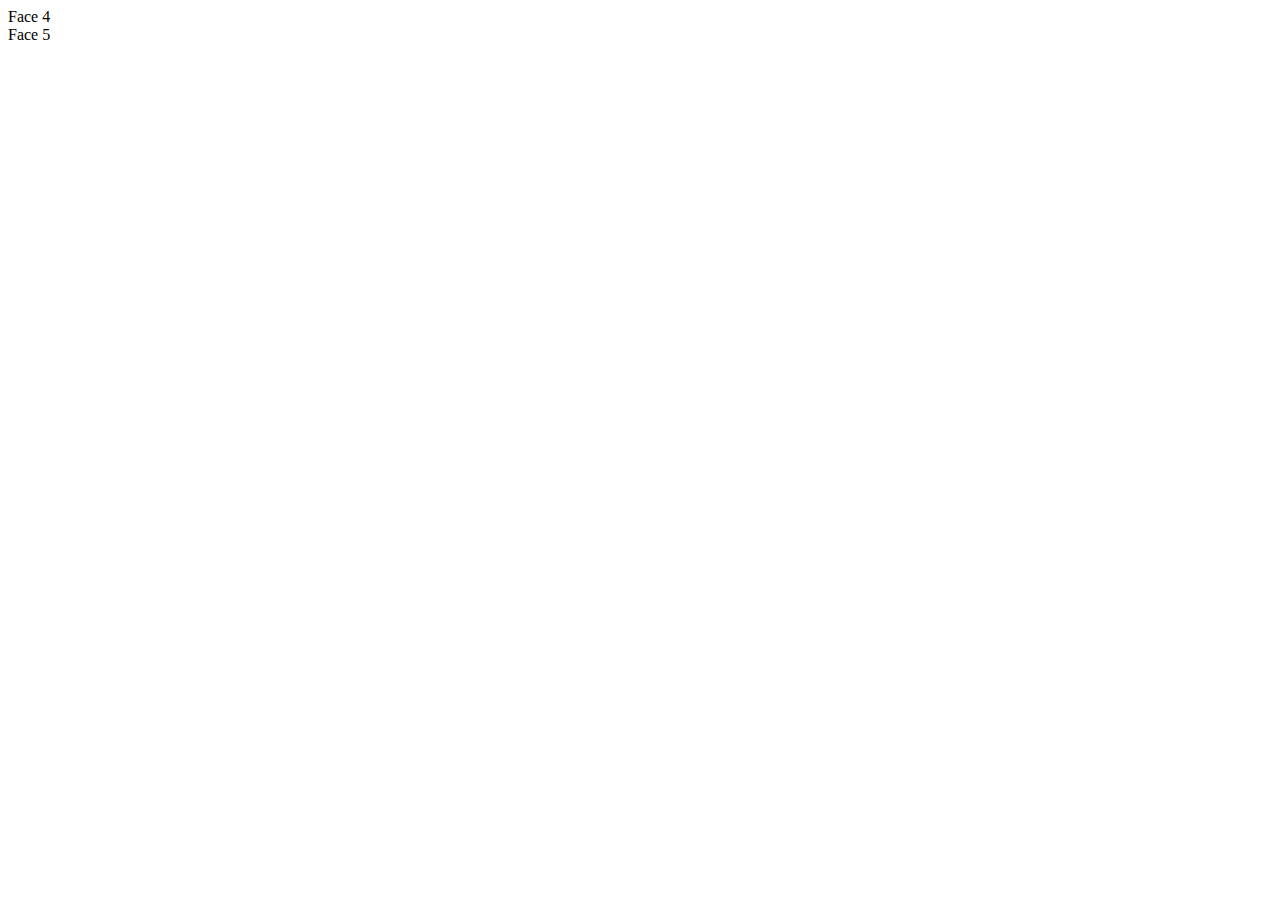
==== builing.html @ 096f3014 "added template building" ====
<!DOCTYPE html>
<html lang="en">
<head>
	<meta charset="UTF-8">
	<meta name="viewport" content="width=device-width, initial-scale=1.0">
	<link rel="stylesheet" type="text/css" href="./css/building.css" />
	<title>Building | Plan</title>
</head>
<body>
	<div class="scene">
		<div class="building">
			<!-- Face 1 - red dominant -->
			<div class="face1">
				<div class="face1__insetface">
					<div class="face1__windowwall">
						<div class="window">
							<div class="rod"></div>
							<div class="rod"></div>
						</div>
					</div>
				</div>
			</div>
			<div class="face2">
				<div class="window-wrapper">
					<div class="window">
						<div class="rod"></div>
						<div class="rod"></div>
					</div>
				</div>
				<div class="lantel lantel--top"></div>
				<div class="lantel lantel--bottom"></div>
			</div>
			<div class="face3">
				<div class="ceiling"></div>
				<div class="face3__smallwindow"></div>
				<div class="face3__bigwindow-wrapper">
					<div class="window">
						<div class="rod"></div>
						<div class="rod"></div>
					</div>
				</div>
			</div>
			<div class="face4">Face 4</div>
			<div class="face5">Face 5</div>
		</div>
		<div class="compound">
			<div class="grass"></div>
		</div>
	</div>
</body>
</html>
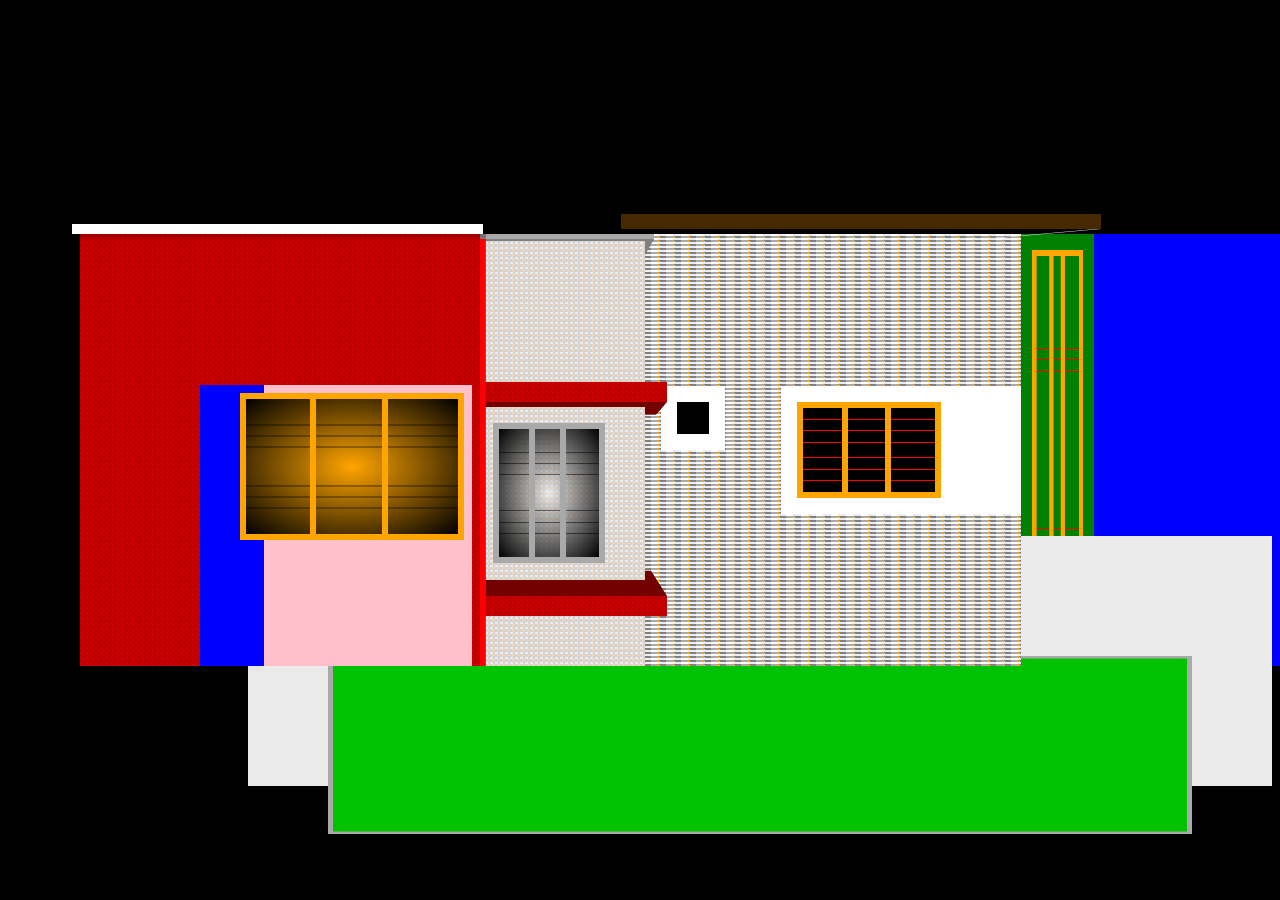
==== commit 7aeffb4c: "template: refactor template" ====
--- a/builing.html
+++ b/builing.html
@@ -12,6 +12,8 @@
 			<!-- Face 1 - red dominant -->
 			<div class="face1">
 				<div class="face1__insetface">
+					<div class="sidewall"></div>
+					<div class="flowerpot__lawn"></div>
 					<div class="face1__windowwall">
 						<div class="window">
 							<div class="rod"></div>
@@ -21,6 +23,7 @@
 				</div>
 			</div>
 			<div class="face2">
+				<div class="sidewall"></div>
 				<div class="window-wrapper">
 					<div class="window">
 						<div class="rod"></div>
@@ -40,11 +43,25 @@
 					</div>
 				</div>
 			</div>
-			<div class="face4">Face 4</div>
-			<div class="face5">Face 5</div>
-		</div>
-		<div class="compound">
-			<div class="grass"></div>
+			<div class="face4">
+				<div class="window-wrapper">
+					<div class="window">
+						<div class="rod"></div>
+						<div class="rod"></div>
+					</div>
+				</div>
+			</div>
+			<div class="face5">
+				<div class="top"></div>
+				<div class="bottom">
+					<div class="bottom__left"></div>
+					<div class="bottom__right"></div>
+				</div>
+				<div class="backwall"></div>
+			</div>
+			<div class="compound">
+				<div class="grass"></div>
+			</div>
 		</div>
 	</div>
 </body>
--- a/css/building.css
+++ b/css/building.css
@@ -0,0 +1,408 @@
+*, *::before, *::after {
+	margin: 0;
+	padding: 0;
+	box-sizing: border-box;
+	tranform-style: preserve-3d !important;
+}
+
+/*window style*/
+
+.window {
+	position: absolute;
+	top: 1em;
+	left: 1em;
+	bottom: 1em;
+	width: 60%;
+	border: 6px solid orange;
+	box-sizing: border-box;
+}
+.window::before,
+.window::after {
+	content: '';
+	height: 100%;
+	width: 6px;
+	background-color: orange;
+
+	position: absolute;
+	top: 0;
+	z-index: 3;
+}
+.window::before {
+	left: 30%;
+}
+.window::after {
+	right: 33%;
+}
+.window .rod {
+	position: absolute;
+	left: 0;
+	height: 1px;
+	width: 100%;
+	background: red;
+}
+.window .rod:first-child {
+	top: 26.67%;
+}
+.window .rod:nth-child(2){
+	bottom: 26.67%;
+}
+.window .rod::before,
+.window .rod::after {
+	content: '';
+	height: 100%;
+	width: 100%;
+	background: inherit;
+
+	position: absolute;
+	left: 0;
+}
+.window .rod::before {
+	bottom: 0.7em;
+}
+.window .rod::after {
+	top: 0.7em;
+}
+
+/*end of windows styles*/
+
+.scene {
+	width: 100vw;
+	height: 100vh;
+	/*overflow: auto;*/
+	overflow: hidden;
+	
+	scroll-behavior: smooth;
+
+	perspective: 800px;
+	transform-style: preserve-3d;
+
+	display: grid;
+	place-items: center;
+	background-color: black;
+	padding: 5em;
+}
+.building {
+	--face-width: 25em;
+	--face-height: 27em;
+	--inset: 2em;
+
+	display: flex;
+	justify-content: center;
+	align-items: center;
+
+	position: relative;
+	z-index: 3;
+	/*transform: translateZ(-10em);*/
+}
+.face1,
+.face2,
+.face3,
+.face4 {
+	position: relative;
+	transform-style: preserve-3d;
+}
+.face1,
+.lantel {
+	background:  conic-gradient(
+		transparent 90deg, 
+		rgba(0, 0, 0, 0.1) 90deg 180deg, 
+		transparent 180deg 270deg, 
+		rgba(0, 0, 0, 0.1) 270deg 360deg
+	);
+	background-size: 5px 5px;
+	background-color:  rgba(204, 0, 0, 1);
+}
+.face1 {
+	width: var(--face-width);
+	height: var(--face-height);
+	z-index: 5;
+}
+.face1::before,
+.face1::after {
+	content: '';
+	position: absolute;
+}
+.face1::before {
+	height: 10px;
+	background: white;
+	box-shadow: 2px 2px 5px rgba(0, 0, 0, 0.3);
+	top: -10px;
+	left: -0.5em;
+	right: -0.2em;
+}
+.face1::after {
+	height: 100%;
+	width: var(--inset);
+	background-color: red;
+	transform-origin: left center;
+	border-top: 5px solid grey;
+	transform: rotateY(80deg);
+
+	left: 100%;
+	top: 0;
+}
+.face1__insetface {
+	width: calc(0.7 * var(--face-width));
+	height: calc(0.65 * var(--face-height));
+	/*background-color: white;*/
+
+	position: absolute;
+	right: 0;
+	bottom: 0;
+}
+.face1__insetface::before {
+	content: '';
+	width: calc(2 * var(--inset));
+	height: 100%;
+
+	background: blue;
+	transform-origin: 0% 50%;
+	transition: transform 2s ease-in-out;
+
+	position: absolute;
+	top: 0;
+	left: 0;
+}
+.face1__insetface:hover::before{
+	transform: rotateY(45deg);
+}
+.face1__insetface .window {
+	width: 80%;
+	right: 1em;
+	left: unset;
+	top: 0.5em;
+	bottom: 45%;
+	background: radial-gradient(#0000, #000);
+	background-color: orange;
+}
+.face1__insetface .window .rod {
+	background-color: rgba(0, 0, 0, 0.3);
+	height: 2px;
+}
+.face1__windowwall {
+	height: 100%;
+	/*width: 100%;*/
+	margin-right: 0.5em;
+	background-color: pink;
+	/*transform: translateZ(-5px);*/
+}
+.face2 {
+	height: var(--face-height);
+	width: calc(0.40 * var(--face-width));
+	background:  conic-gradient(
+		rgba(255, 132, 0, 0.195) 90deg, 
+		rgba(0, 0, 0, 0.1) 90deg 180deg, 
+		#ecedf0 180deg 270deg, 
+		rgba(0, 0, 0, 0.1) 270deg 360deg
+	);
+	background-size: 5px 5px;
+	background-color: #eaeaea;
+	transform: translateZ(calc(-1 * var(--inset)));
+	margin-left: 0.3em;
+	z-index: 3;
+}
+.face2::before,
+.face2::after {
+	content: '';
+	position: absolute;
+}
+.face2::before {
+	background: darkgrey;
+	height: 7px;
+	border-bottom: 2px solid grey;
+
+	bottom: calc(100% - 7px);
+	right: -0.6em;
+	left: 0;
+}
+.face2::after {
+	left: 100%;
+	top: 5px;
+	border: 0.5em solid transparent;
+	border-bottom-width: 1em;
+	border-top-width: 0;
+	border-left-color: grey;
+	border-left-width: 0.6em;
+}
+.face2 .window-wrapper {
+	top: 40%;
+	height: 40%;
+	z-index: 2;
+
+	background: inherit;
+	position: relative;
+}
+.face2 .window-wrapper .window {
+	right: 0.8em !important;
+	left: 0.5em;
+	width: 70%;
+	height: 140px;
+
+	border-color: darkgrey;
+	background: radial-gradient(#0000, #000);
+	background-color: rgba(255, 255, 255, 0.4);
+}
+.face2 .window::before,  
+.face2 .window::after {
+	background-color: darkgrey;
+}
+.face2 .window .rod {
+	background-color: rgba(0, 0, 0, 0.5);
+}
+.face2 .lantel {
+	height: 20px;
+	width: 120%;
+
+	position: absolute;
+	z-index: 1;
+}
+.face2 .lantel--top {
+	top: 40%;
+	left: -0.6em;
+	transform: translateY(-25px);
+}
+.face2 .lantel--bottom {
+	bottom: 15%;
+	left: -0.6em;
+	transform: translateY(15px);
+}
+.face2 .lantel::before {
+	content: '';
+	width: calc(100% - 0.6em);
+
+	position: absolute;
+	background:  conic-gradient(
+		transparent 90deg, 
+		rgba(0, 0, 0, 0.1) 90deg 180deg, 
+		transparent 180deg 270deg, 
+		rgba(0, 0, 0, 0.1) 270deg 360deg
+	);
+	background-size: 5px 5px;
+	background-color:  rgba(120, 0, 0, 1);
+}
+.face2 .lantel.lantel--top::before {
+	height: 30px;
+	top: 100%;
+	right: 0;
+	transform: rotateX(-65deg) skewX(-20deg);
+	transform-origin: top center;
+	/*background: linear-gradient(to bottom, black, transparent);*/
+}
+.face2 .lantel.lantel--bottom::before {
+	bottom: 100%;
+	right: 0;
+	height: 60px;
+	transform-origin: bottom center;
+	transform: rotateX(-65deg) skewX(15deg);
+}
+.face3 {
+	width: var(--face-width);
+	height: var(--face-height);
+	background: 
+		conic-gradient(
+			#ecedf0 90deg, 
+			grey 90deg 135deg, 
+			lightgrey 135deg 180deg,
+			orange 180deg 225deg, 
+			darkgrey 225deg 270deg, 
+			white 270deg 360deg
+		), 
+		radial-gradient(#0000 60%, #000);
+	background-size: 15px 4px, 100% 100%;
+	background-color: grey;
+	transform: translateZ(calc(-5 * var(--inset)));
+	margin-left: -1.5em;
+	z-index: 2;
+}
+.face3 .ceiling {
+	position: absolute;
+	top: -20px;
+	width: 120%;
+	height: 15px;
+	background-color: rgba(70, 41, 0, 1);
+}
+.face3 .ceiling::before,
+.face3 .ceiling::after {
+	content: '';
+	position: absolute;
+}
+.face3 .ceiling::before {
+	width: 100%;
+	top: 100%;
+	height: 10px;
+	transform-origin: top center;
+	transform: skewX(-85deg);
+	border-right: 5px solid #eaeaea;
+}
+/*.face3 .ceiling::after {}*/
+.face3__smallwindow {
+	width: 4em;
+	height: 4em;
+	border: 1em white solid;
+	background: black;
+	transform-style: preserve-3d;
+
+	position: absolute;
+	top: 50%;
+	left: 10%;
+	transform: translateY(-100%);
+}
+.face3__bigwindow-wrapper {
+	background-color: white;
+	height: 8em;
+	width: 60%;
+
+	position: absolute;
+	right: 0;
+	top: 50%;
+	transform: translateY(-50%);
+}
+.face3__bigwindow-wrapper .window {
+	background: black;
+}
+.face4 {
+	background-color: green;
+	height: var(--face-height);
+	width: calc(var(--face-width) * 0.3);
+	transform: translateZ(calc(var(--inset) * -5)) rotateY(-45deg);
+	transform-origin: left center;
+}
+.face5 {
+	background-color: blue;
+	height: var(--face-height);
+	width: calc(var(--face-width) * 0.75);
+	transform: translate3d(-3.5em, 0, calc(var(--inset) * -4)) rotateY(20deg);
+	/*transform-origin: left center;*/
+}
+
+/* compound styles */
+
+.compound {
+	height: 500px;
+	width: 80vw;
+	/*background: conic-gradient(
+		rgba(0, 0, 0, 0.1) 90deg,
+		transparent 90deg 180deg,
+		rgba(0, 0, 0, 0.1) 180deg 270deg,
+		transparent 270deg 360deg
+	);
+	background-size: 20% 20%;*/
+	background-color: #eaeaea;
+
+	position: absolute;
+	top: 70%;
+	left: 50%;
+
+	transform: translateX(-50%) rotateX(60deg);
+	transform-origin: top center;
+	z-index: 1;
+}
+.grass {
+	position: absolute;
+	top: 15em;
+	left: 5em;
+	right: 5em;
+	bottom: -6em;
+	background: rgba(0, 194, 0);
+	border: 5px solid darkgrey;
+}